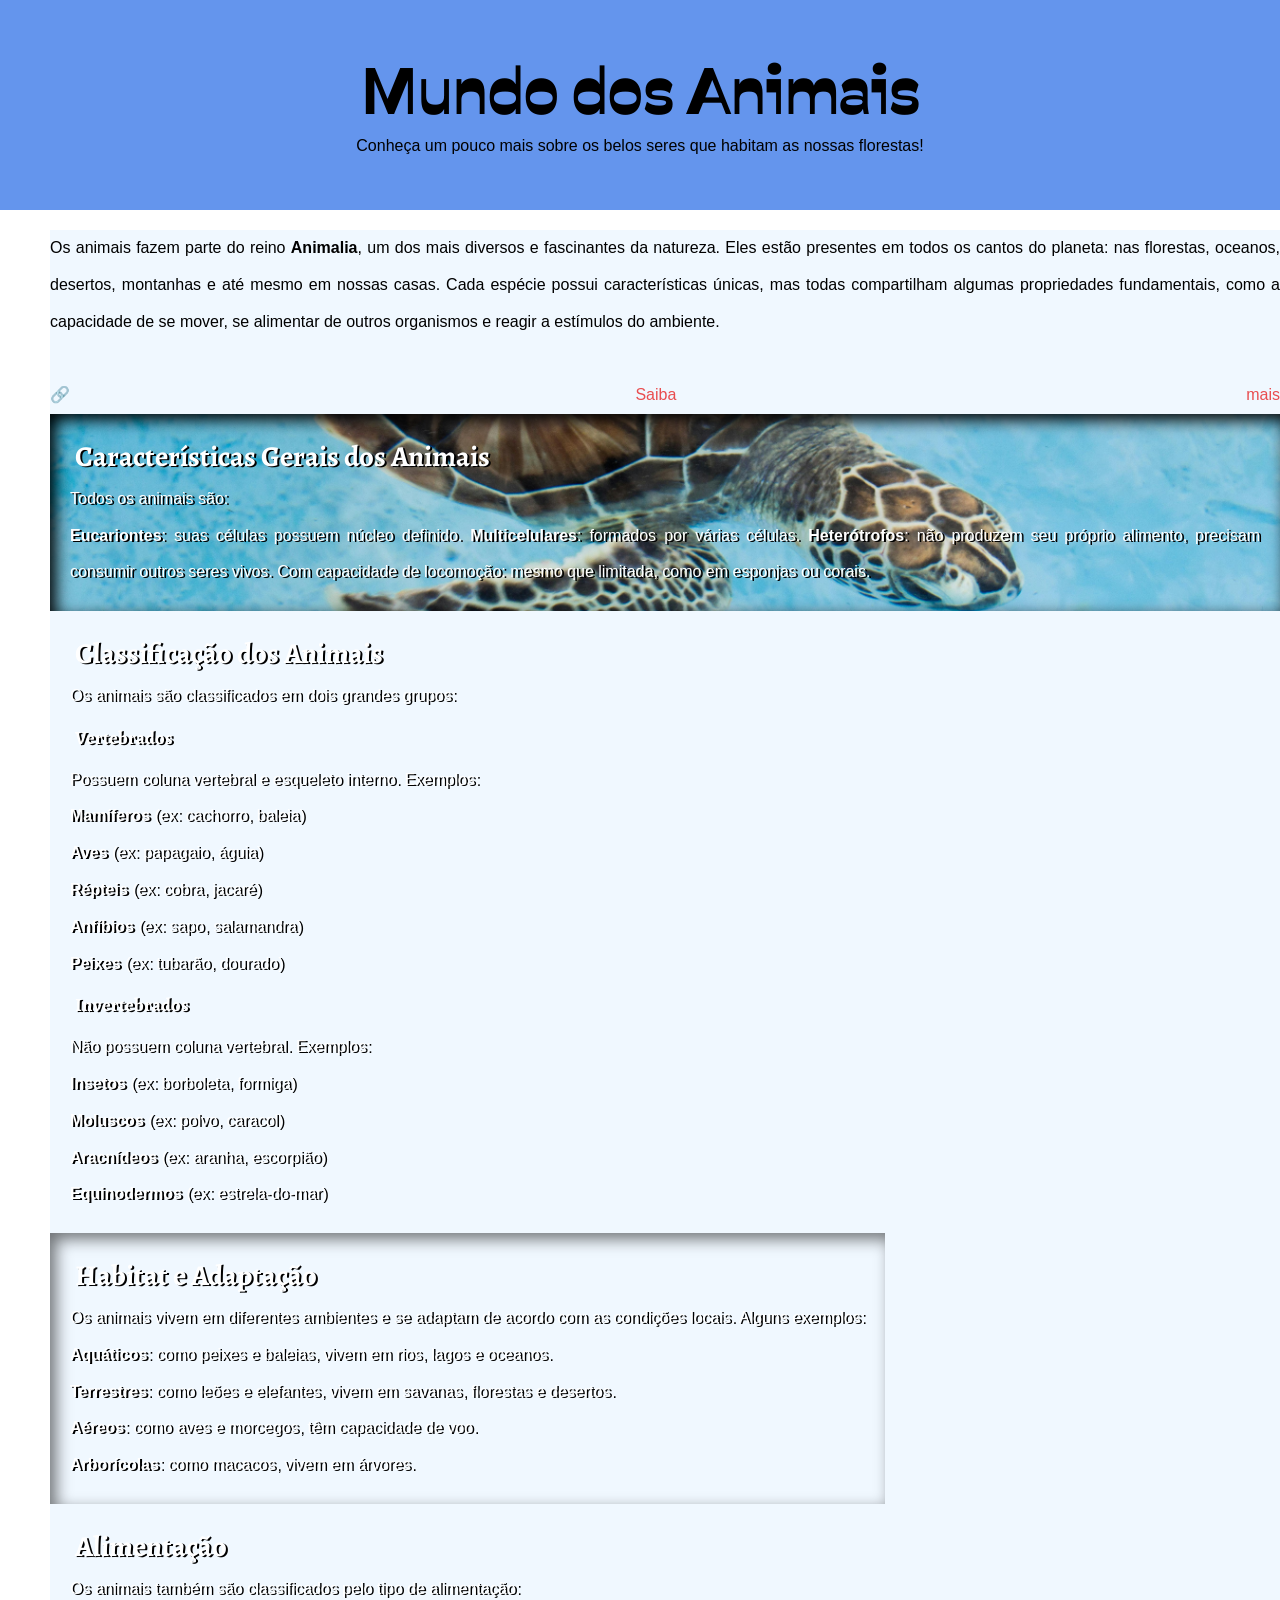
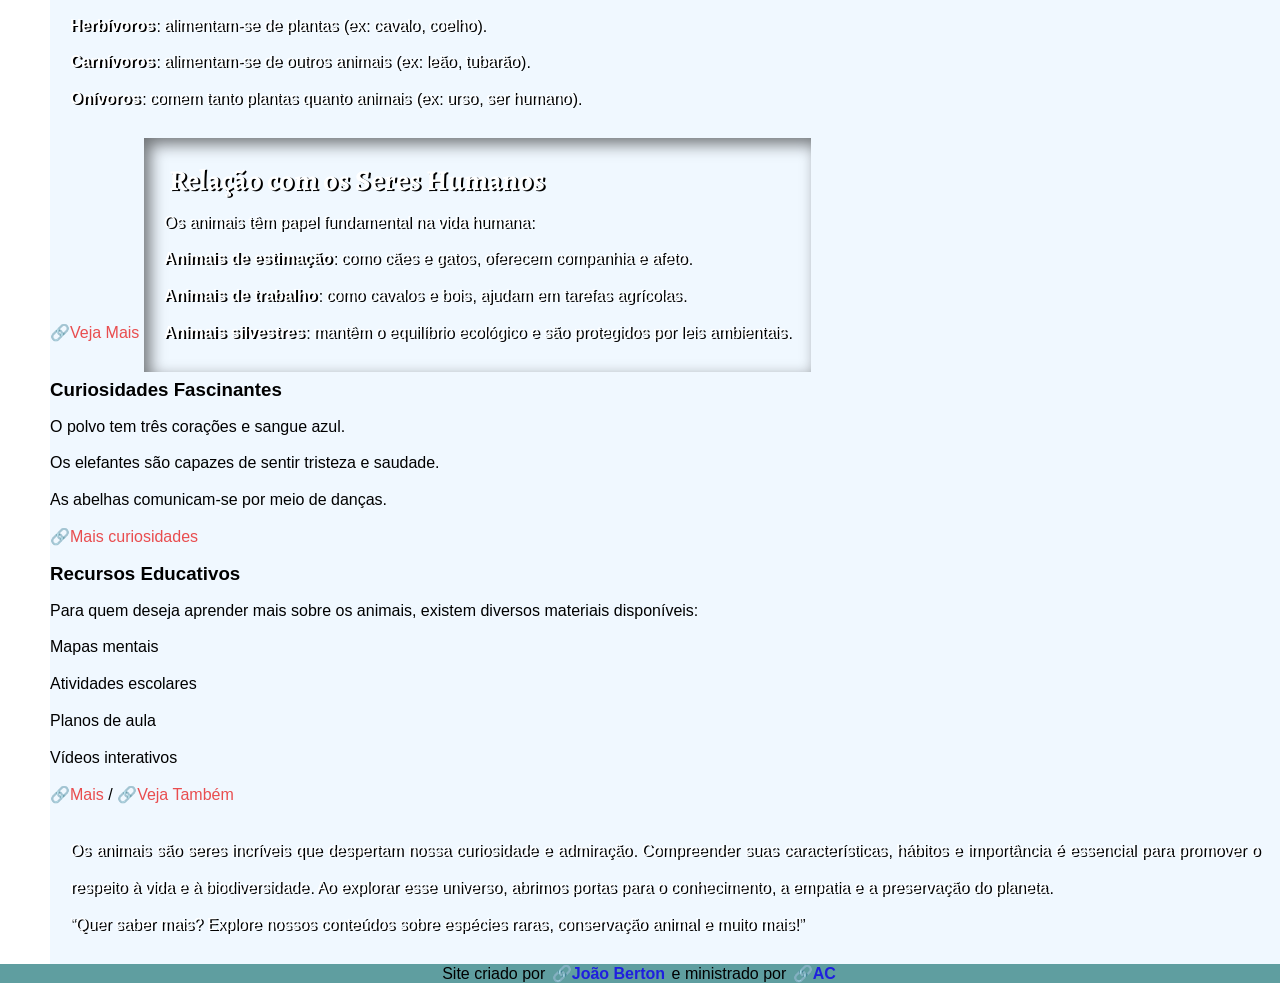
==== index.html @ df043e1f "Novos elementos adicionados." ====
<!DOCTYPE html>
<html lang="pt-br">
<head>
    <meta charset="UTF-8">
    <meta name="viewport" content="width=device-width, initial-scale=1.0">
    <title>Fauna</title>
    <link rel="shortcut icon" href="favicon.ico" type="image/x-icon">
    <link rel="stylesheet" href="style.css">
</head>
     <header>
        <h1>Mundo dos Animais</h1>
        <p>
            Conheça um pouco mais sobre os belos seres que habitam as nossas florestas!
        </p>
    </header>
    <main>
    <section>
Os animais fazem parte do reino <strong>Animalia</strong>, um dos mais diversos e fascinantes da natureza. Eles estão presentes em todos os cantos do planeta: nas florestas, oceanos, desertos, montanhas e até mesmo em nossas casas. Cada espécie possui características únicas, mas todas compartilham algumas propriedades fundamentais, como a capacidade de se mover, se alimentar de outros organismos e reagir a estímulos do ambiente. </section> <br>
<a href="https://brasilescola.uol.com.br/biologia/reino-animalia.htm" target="_blank">Saiba mais</a>

    <section class="imagem" id="img01">
        <h2>
            Características Gerais dos Animais
        </h2>
        Todos os animais são:
        <p>
        <strong>Eucariontes</strong>: suas células possuem núcleo definido.
        
        <strong>Multicelulares</strong>: formados por várias células.
        
        <strong>Heterótrofos</strong>: não produzem seu próprio alimento, precisam consumir outros seres vivos.
        
        Com capacidade de locomoção: mesmo que limitada, como em esponjas ou corais.
        </p>
    </section>
<section class="normal">
    <p>
         <h2>Classificação dos Animais</h2>
        Os animais são classificados em dois grandes grupos:
    </p>
    
    <p>
        <h3>Vertebrados</h3>
        Possuem coluna vertebral e esqueleto interno. Exemplos:
    </p>
    
    <strong>Mamíferos</strong> (ex: cachorro, baleia) <br>
    
    <strong>Aves</strong> (ex: papagaio, águia) <br>
    
    <strong>Répteis</strong> (ex: cobra, jacaré) <br>
    
    <strong>Anfíbios</strong> (ex: sapo, salamandra) <br>
    
    <strong>Peixes</strong> (ex: tubarão, dourado) <br>
    
    <p>
        <h3>Invertebrados</h3>
        Não possuem coluna vertebral. Exemplos:
    </p>
    
    <strong>Insetos</strong> (ex: borboleta, formiga) <br>
    
    <strong>Moluscos</strong> (ex: polvo, caracol) <br>
    
    <strong>Aracnídeos</strong> (ex: aranha, escorpião) <br>
    
    <strong>Equinodermos</strong> (ex: estrela-do-mar) <br>
</section>
<section class="imagem" id="img02">
    <p>
        <h2>Habitat e Adaptação</h2>
        Os animais vivem em diferentes ambientes e se adaptam de acordo com as condições locais. Alguns exemplos:
    </p>
    
    <strong>Aquáticos</strong>: como peixes e baleias, vivem em rios, lagos e oceanos. <br>
    
    <strong>Terrestres</strong>: como leões e elefantes, vivem em savanas, florestas e desertos. <br>
    
    <strong>Aéreos</strong>: como aves e morcegos, têm capacidade de voo. <br>
    
    <strong>Arborícolas</strong>: como macacos, vivem em árvores. <br>
</section>
<section class="normal">
    <p>
        <h2>Alimentação</h2>
        Os animais também são classificados pelo tipo de alimentação:
    </p>
    
    <strong>Herbívoros</strong>: alimentam-se de plantas (ex: cavalo, coelho). <br>
    
    <strong>Carnívoros</strong>: alimentam-se de outros animais (ex: leão, tubarão). <br>
    
    <strong>Onívoros</strong>: comem tanto plantas quanto animais (ex: urso, ser humano). <br>
</section>

 <a href="https://escolakids.uol.com.br/ciencias/alimentacao-dos-animais.htm" target="_blank">Veja Mais</a>
<section class="imagem" id="img03">
    <p>
        <h2>Relação com os Seres Humanos</h2>
        Os animais têm papel fundamental na vida humana:
    </p>
    
    <strong>Animais de estimação</strong>: como cães e gatos, oferecem companhia e afeto. <br>
    
    <strong>Animais de trabalho</strong>: como cavalos e bois, ajudam em tarefas agrícolas. <br>
    
    <strong>Animais silvestres</strong>: mantêm o equilíbrio ecológico e são protegidos por leis ambientais. <br>
</section>
<aside>
    <h3>Curiosidades Fascinantes</h3>
    O polvo tem três corações e sangue azul.
    <br>
    Os elefantes são capazes de sentir tristeza e saudade.
    <br>
    As abelhas comunicam-se por meio de danças.
    <br>
    <a href="https://segredosdomundo.r7.com/curiosidades-sobre-animais/" target="_blank">Mais curiosidades</a>
    
    <p>
        <h3> Recursos Educativos</h3>
        Para quem deseja aprender mais sobre os animais, existem diversos materiais disponíveis:
    </p>
    
    Mapas mentais
    <br>
    Atividades escolares
    <br>
    Planos de aula
    <br>
    Vídeos interativos
    <br>
     <a href="https://www.todamateria.com.br/fauna-e-flora/">Mais</a> / <a href="https://brasilescola.uol.com.br/geografia/biodiversidade.htm">Veja Também</a>
</aside>
    <section class="normal">
<p>
    <div>
        Os animais são seres incríveis que despertam nossa curiosidade e admiração. Compreender suas características, hábitos e importância é essencial para promover o respeito à vida e à biodiversidade. Ao explorar esse universo, abrimos portas para o conhecimento, a empatia e a preservação do planeta.

    </div>
</p>

<p>
 “Quer saber mais? Explore nossos conteúdos sobre espécies raras, conservação animal e muito mais!”
</p>
</section>
</main>
<footer>
    Site criado por <a href="https://joaobrton.github.io">João Berton</a> e ministrado por <a href="">AC</a>
</footer>
</body>
</html>
---- style.css ----
@charset "UTF-8";
@import url('https://fonts.googleapis.com/css2?family=Savate:ital,wght@0,200..900;1,200..900&display=swap');
@import url('https://fonts.googleapis.com/css2?family=Alegreya:ital,wght@0,400..900;1,400..900&display=swap');
:root {
    --fonte01:'Segoe UI', Tahoma, Geneva, Verdana, sans-serif ;
    --fonte02:"Savate", sans-serif;
    --fonte03:"Alegreya", serif;
}
* {
    margin: 0px;
    padding: 0px;
}
body {
    min-width: 300px;
    font-family:var(--fonte01);
    text-align: justify;
    
    
}
header {
    height: 300pxpx;
    background-color: cornflowerblue;
    padding: 50px;
    text-align:center ;
}
header h1 {
    font-size: 7vh;
    font-family: var(--fonte02);
}
header > p {
    padding: 5px;
}
main {
    background-color: aliceblue;
    line-height: 2.3em;
    margin-left: 50px;
    margin-top: 20px;
}
main > a {
    text-decoration: none;
    color: rgba(230, 8, 8, 0.714);
    
}
main > a:hover {
    background-color: rgb(198, 141, 164);
    color: white;
    text-decoration: underline;
}
main > aside,a::before {
    content: '🔗';
}
section > h2 {
    font-family: var(--fonte03);
    font-size: 1.8em;
    padding: 5px;
}
section > h3 {
    font-family: var(--fonte03);
    padding: 5px;
}
aside a {
    text-decoration: none;
    color: rgba(230, 8, 8, 0.714);
}
aside a:hover {
    background-color: rgb(198, 141, 164);
    color: white;
     text-decoration: underline;
}
.normal {
    padding: 20px;
    text-shadow: 2px 1px 0px black;
    color: white;
}
.imagem {
    padding: 20px;
    text-shadow: 2px 1px 0px black;
    display: inline-block;
    
}
section#img01 {
    background-color: black;
    box-shadow: inset 6px 6px 16px black;
    background-image: url(imagens/tartaruga.jpg);
    background-position: center center;
    background-size: cover;
    color: white;
    background-attachment: fixed;
}
section#img02 {
    background-color: black;
    background-image: url(imagens/pombos.jpg);
    background-position: center center;
    background-size: cover;
    background-attachment: fixed;
    box-shadow: inset 6px 6px 16px rgba(0, 0, 0, 0.542);
    color: white;

}
section#img03 {
    background-color: black;
    color: white;
    background-image: url(imagens/esquilo.jpg);
    background-position: center center;
    background-size: cover;
    background-attachment: fixed;
    box-shadow: inset 6px 6px 16px rgba(0, 0, 0, 0.542);
}
#img04 {
    background-color: black;
    color: white;
}
footer {
    background-color: cadetblue;
    color: black;
    text-align: center;
}
footer > a {
    text-decoration: none;
    color: rgb(31, 31, 223);
    font-weight: bold;
    padding: 2px;
}
footer > a:hover {
    background-color: blue;
    color: white;
    font-weight: normal;
    border-radius: 10px;
}
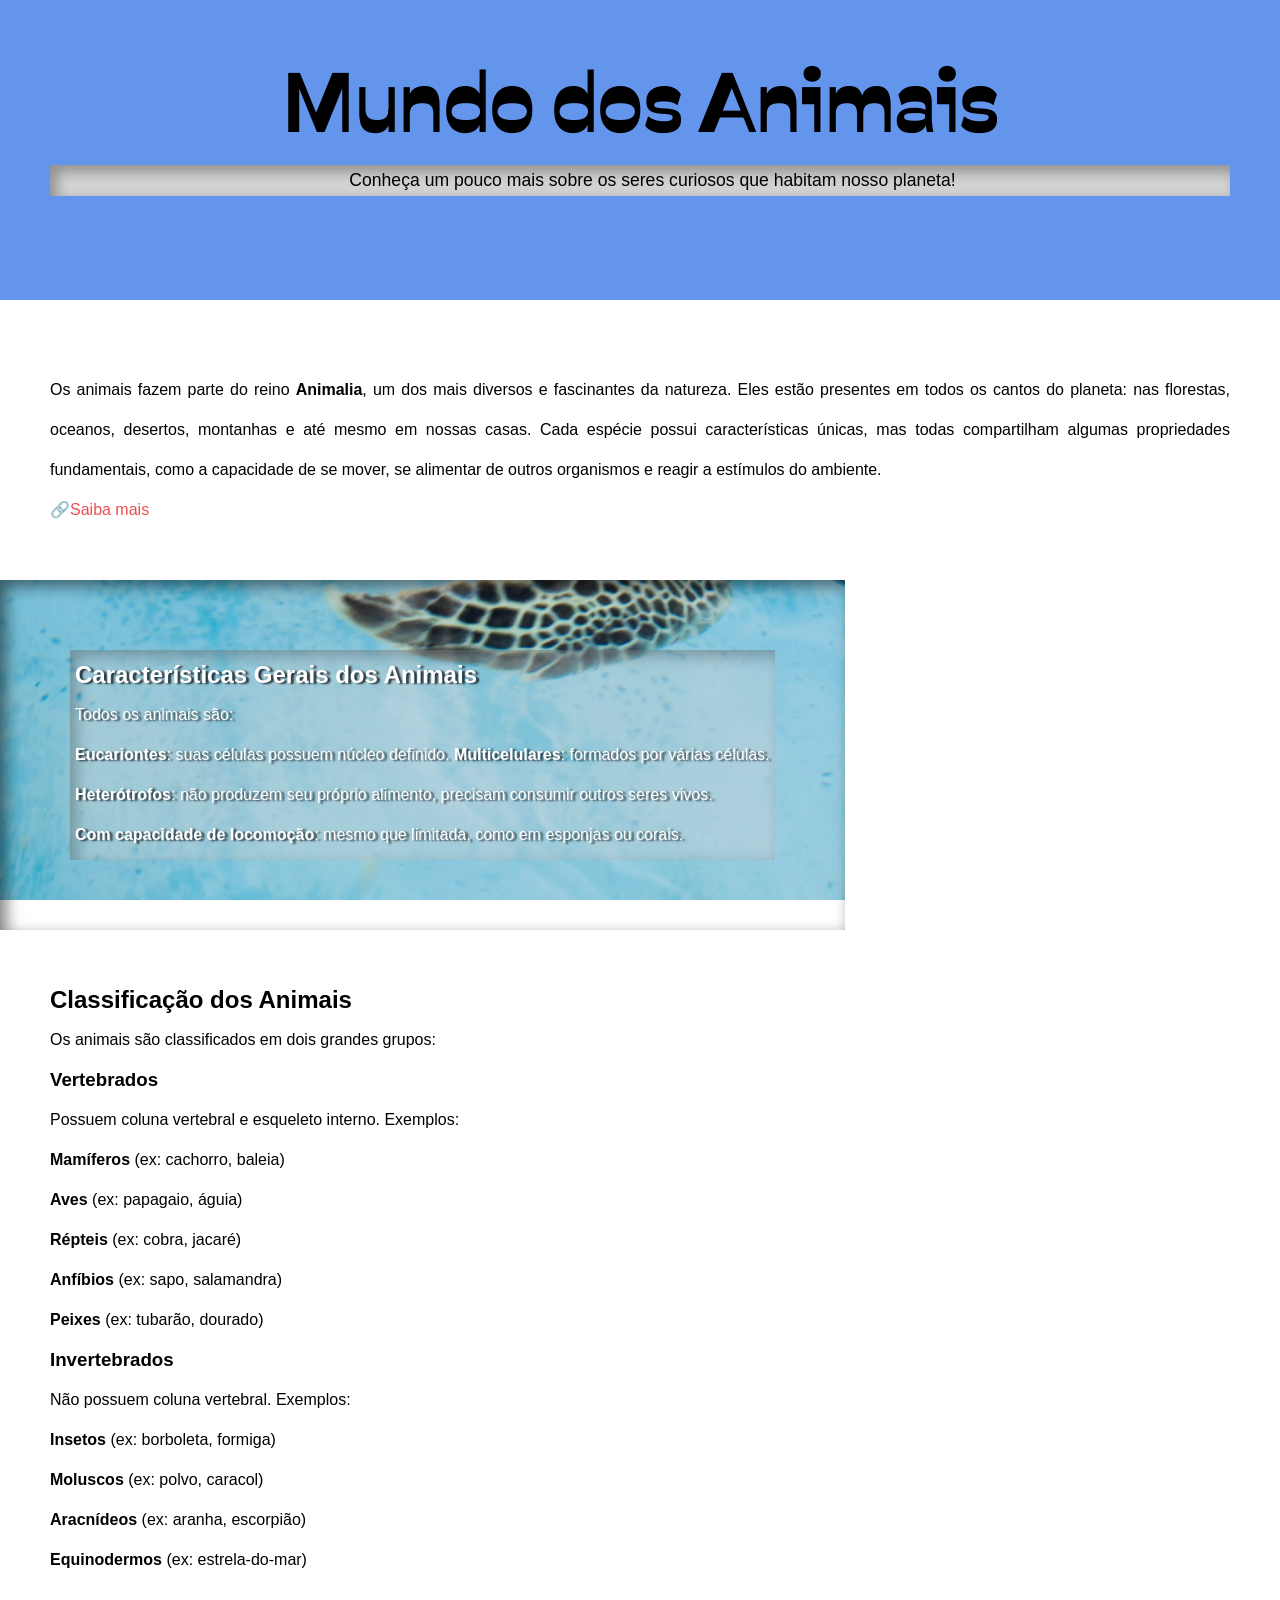
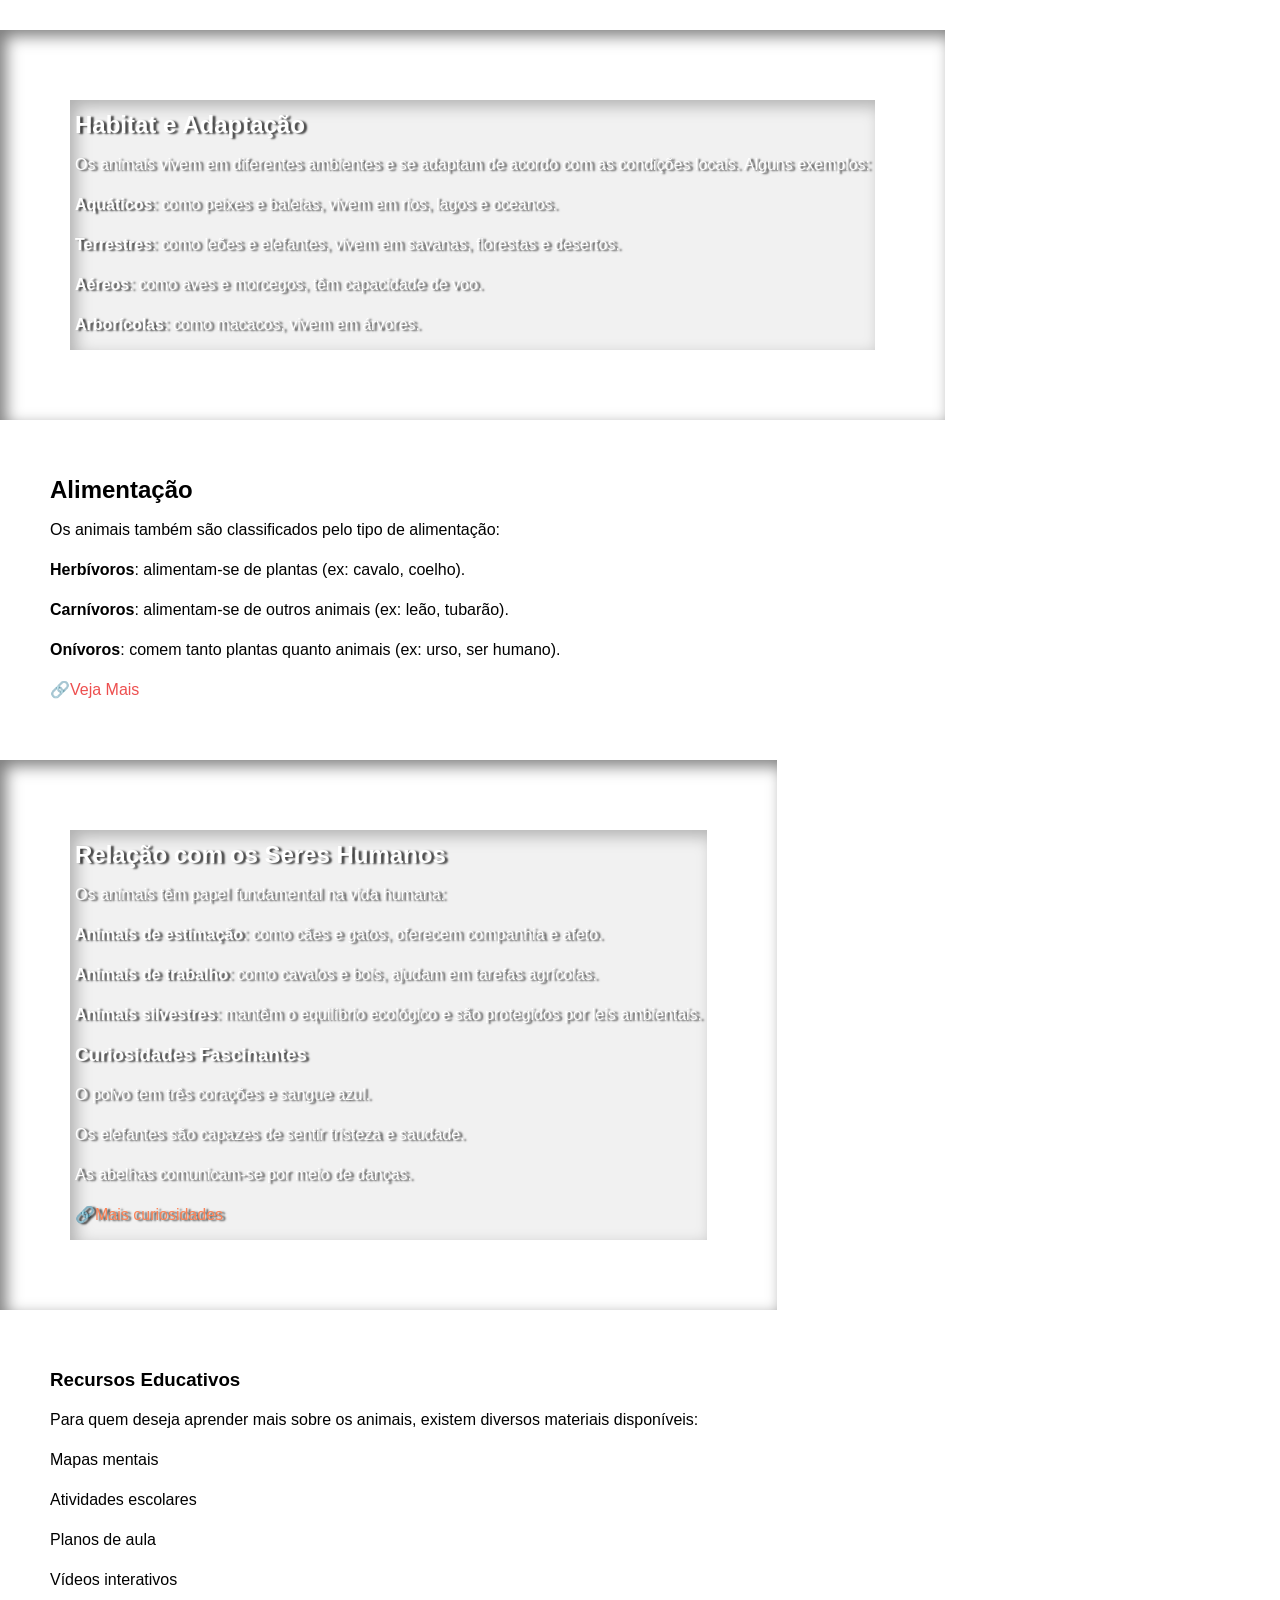
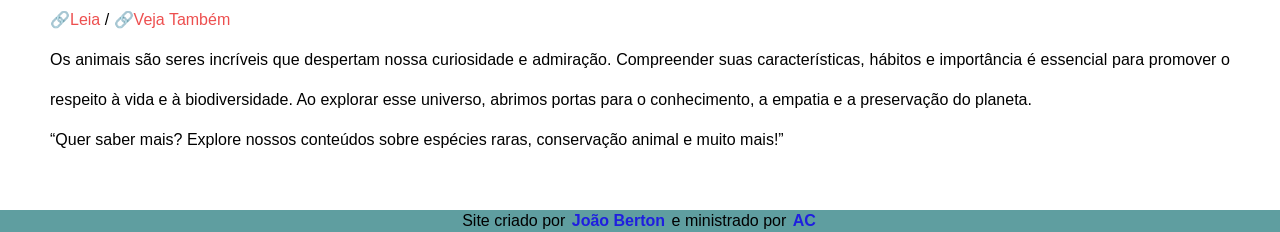
==== commit 1a080a42: "nome do arquivo alterado index." ====
--- a/index.html
+++ b/index.html
@@ -3,150 +3,109 @@
 <head>
     <meta charset="UTF-8">
     <meta name="viewport" content="width=device-width, initial-scale=1.0">
-    <title>Fauna</title>
-    <link rel="shortcut icon" href="favicon.ico" type="image/x-icon">
-    <link rel="stylesheet" href="style.css">
+    <title>Projeto-fauna</title>
+    <link rel="stylesheet" href="estilo/face.css">
 </head>
-     <header>
+<body>
+    <header>
         <h1>Mundo dos Animais</h1>
         <p>
-            Conheça um pouco mais sobre os belos seres que habitam as nossas florestas!
-        </p>
+            Conheça um pouco mais sobre os seres curiosos que habitam nosso planeta!
+        </p> 
     </header>
-    <main>
-    <section>
-Os animais fazem parte do reino <strong>Animalia</strong>, um dos mais diversos e fascinantes da natureza. Eles estão presentes em todos os cantos do planeta: nas florestas, oceanos, desertos, montanhas e até mesmo em nossas casas. Cada espécie possui características únicas, mas todas compartilham algumas propriedades fundamentais, como a capacidade de se mover, se alimentar de outros organismos e reagir a estímulos do ambiente. </section> <br>
-<a href="https://brasilescola.uol.com.br/biologia/reino-animalia.htm" target="_blank">Saiba mais</a>
-
-    <section class="imagem" id="img01">
-        <h2>
-            Características Gerais dos Animais
-        </h2>
-        Todos os animais são:
-        <p>
-        <strong>Eucariontes</strong>: suas células possuem núcleo definido.
-        
-        <strong>Multicelulares</strong>: formados por várias células.
-        
-        <strong>Heterótrofos</strong>: não produzem seu próprio alimento, precisam consumir outros seres vivos.
-        
-        Com capacidade de locomoção: mesmo que limitada, como em esponjas ou corais.
-        </p>
+    <section class="normal">
+        Os animais fazem parte do reino <strong>Animalia</strong>, um dos mais diversos e fascinantes da natureza. Eles estão presentes em todos os cantos do planeta: nas florestas, oceanos, desertos, montanhas e até mesmo em nossas casas. Cada espécie possui características únicas, mas todas compartilham algumas propriedades fundamentais, como a capacidade de se mover, se alimentar de outros organismos e reagir a estímulos do ambiente. <br>
+        <a href="https://brasilescola.uol.com.br/biologia/reino-animalia.htm" target="_blank">Saiba mais</a>
     </section>
+<section class="imagem" id="img01">
+        <div>
+            <h2>
+                Características Gerais dos Animais
+            </h2>
+            Todos os animais são:
+            <p>      <strong>Eucariontes</strong>: suas células possuem núcleo definido.
+            <strong>Multicelulares</strong>: formados por várias células. <br>
+            <strong>Heterótrofos</strong>: não produzem seu próprio alimento, precisam consumir outros seres vivos. <br>
+            <strong>Com capacidade de locomoção</strong>: mesmo que limitada, como em esponjas ou corais. <br>
+            </p>
+        </div>
+</section>
 <section class="normal">
     <p>
          <h2>Classificação dos Animais</h2>
         Os animais são classificados em dois grandes grupos:
     </p>
-    
     <p>
         <h3>Vertebrados</h3>
         Possuem coluna vertebral e esqueleto interno. Exemplos:
     </p>
-    
     <strong>Mamíferos</strong> (ex: cachorro, baleia) <br>
-    
     <strong>Aves</strong> (ex: papagaio, águia) <br>
-    
     <strong>Répteis</strong> (ex: cobra, jacaré) <br>
-    
     <strong>Anfíbios</strong> (ex: sapo, salamandra) <br>
-    
     <strong>Peixes</strong> (ex: tubarão, dourado) <br>
-    
     <p>
         <h3>Invertebrados</h3>
         Não possuem coluna vertebral. Exemplos:
     </p>
-    
     <strong>Insetos</strong> (ex: borboleta, formiga) <br>
-    
     <strong>Moluscos</strong> (ex: polvo, caracol) <br>
-    
     <strong>Aracnídeos</strong> (ex: aranha, escorpião) <br>
-    
-    <strong>Equinodermos</strong> (ex: estrela-do-mar) <br>
-</section>
+<strong>Equinodermos</strong> (ex: estrela-do-mar) <br></section>
 <section class="imagem" id="img02">
-    <p>
-        <h2>Habitat e Adaptação</h2>
-        Os animais vivem em diferentes ambientes e se adaptam de acordo com as condições locais. Alguns exemplos:
-    </p>
-    
-    <strong>Aquáticos</strong>: como peixes e baleias, vivem em rios, lagos e oceanos. <br>
-    
-    <strong>Terrestres</strong>: como leões e elefantes, vivem em savanas, florestas e desertos. <br>
-    
-    <strong>Aéreos</strong>: como aves e morcegos, têm capacidade de voo. <br>
-    
-    <strong>Arborícolas</strong>: como macacos, vivem em árvores. <br>
+    <div>
+        <p>
+            <h2>Habitat e Adaptação</h2>
+            Os animais vivem em diferentes ambientes e se adaptam de acordo com as condições locais. Alguns exemplos:
+        </p>
+        <strong>Aquáticos</strong>: como peixes e baleias, vivem em rios, lagos e oceanos. <br>
+        <strong>Terrestres</strong>: como leões e elefantes, vivem em savanas, florestas e desertos. <br>
+        <strong>Aéreos</strong>: como aves e morcegos, têm capacidade de voo. <br>
+        <strong>Arborícolas</strong>: como macacos, vivem em árvores. <br>
+    </div>
 </section>
 <section class="normal">
     <p>
         <h2>Alimentação</h2>
         Os animais também são classificados pelo tipo de alimentação:
     </p>
-    
     <strong>Herbívoros</strong>: alimentam-se de plantas (ex: cavalo, coelho). <br>
-    
     <strong>Carnívoros</strong>: alimentam-se de outros animais (ex: leão, tubarão). <br>
-    
-    <strong>Onívoros</strong>: comem tanto plantas quanto animais (ex: urso, ser humano). <br>
+    <strong>Onívoros</strong>: comem tanto plantas quanto animais (ex: urso, ser humano).<br>
+<a href="https://escolakids.uol.com.br/ciencias/alimentacao-dos-animais.htm" target="_blank">Veja Mais</a>
 </section>
-
- <a href="https://escolakids.uol.com.br/ciencias/alimentacao-dos-animais.htm" target="_blank">Veja Mais</a>
 <section class="imagem" id="img03">
-    <p>
-        <h2>Relação com os Seres Humanos</h2>
-        Os animais têm papel fundamental na vida humana:
-    </p>
-    
-    <strong>Animais de estimação</strong>: como cães e gatos, oferecem companhia e afeto. <br>
-    
-    <strong>Animais de trabalho</strong>: como cavalos e bois, ajudam em tarefas agrícolas. <br>
-    
-    <strong>Animais silvestres</strong>: mantêm o equilíbrio ecológico e são protegidos por leis ambientais. <br>
-</section>
-<aside>
-    <h3>Curiosidades Fascinantes</h3>
-    O polvo tem três corações e sangue azul.
-    <br>
-    Os elefantes são capazes de sentir tristeza e saudade.
-    <br>
-    As abelhas comunicam-se por meio de danças.
-    <br>
-    <a href="https://segredosdomundo.r7.com/curiosidades-sobre-animais/" target="_blank">Mais curiosidades</a>
-    
-    <p>
+    <div>
+        <p>
+            <h2>Relação com os Seres Humanos</h2>
+            Os animais têm papel fundamental na vida humana:
+        </p>
+        <strong>Animais de estimação</strong>: como cães e gatos, oferecem companhia e afeto. <br>
+        <strong>Animais de trabalho</strong>: como cavalos e bois, ajudam em tarefas agrícolas. <br>
+        <strong>Animais silvestres</strong>: mantêm o equilíbrio ecológico e são protegidos por leis ambientais. <br>
+            <h3>Curiosidades Fascinantes</h3>
+            O polvo tem três corações e sangue azul.
+            <br>
+            Os elefantes são capazes de sentir tristeza e saudade.<br>
+        As abelhas comunicam-se por meio de danças.<br> <a href="https://segredosdomundo.r7.com/curiosidades-sobre-animais/" style="color: rgb(252, 131, 87);" target="_blank">Mais curiosidades</a>
+    </div></section>
+    <section class="normal">
+ <p>
         <h3> Recursos Educativos</h3>
         Para quem deseja aprender mais sobre os animais, existem diversos materiais disponíveis:
-    </p>
-    
-    Mapas mentais
-    <br>
-    Atividades escolares
-    <br>
-    Planos de aula
-    <br>
-    Vídeos interativos
-    <br>
-     <a href="https://www.todamateria.com.br/fauna-e-flora/">Mais</a> / <a href="https://brasilescola.uol.com.br/geografia/biodiversidade.htm">Veja Também</a>
-</aside>
-    <section class="normal">
-<p>
-    <div>
+        </p>
+        Mapas mentais<br>
+        Atividades escolares<br>
+        Planos de aula<br>
+        Vídeos interativos<br>
+         <a href="https://www.todamateria.com.br/fauna-e-flora/" target="_blank">Leia</a> / <a href="https://brasilescola.uol.com.br/geografia/biodiversidade.htm" target="_blank">Veja Também</a>
+    <p>
         Os animais são seres incríveis que despertam nossa curiosidade e admiração. Compreender suas características, hábitos e importância é essencial para promover o respeito à vida e à biodiversidade. Ao explorar esse universo, abrimos portas para o conhecimento, a empatia e a preservação do planeta.
-
-    </div>
 </p>
-
-<p>
- “Quer saber mais? Explore nossos conteúdos sobre espécies raras, conservação animal e muito mais!”
-</p>
+ “Quer saber mais? Explore nossos conteúdos sobre espécies raras, conservação animal e muito mais!” 
 </section>
-</main>
 <footer>
-    Site criado por <a href="https://joaobrton.github.io">João Berton</a> e ministrado por <a href="">AC</a>
+     Site criado por <a href="https://joaobrton.github.io">João Berton</a> e ministrado por <a href="">AC</a>
 </footer>
 </body>
 </html>
--- a/estilo/face.css
+++ b/estilo/face.css
@@ -0,0 +1,109 @@
+@charset "UTF-8";
+@import url('https://fonts.googleapis.com/css2?family=Savate:ital,wght@0,200..900;1,200..900&display=swap');
+@import url('https://fonts.googleapis.com/css2?family=Alegreya:ital,wght@0,400..900;1,400..900&display=swap');
+:root {
+    --fonte01:'Segoe UI', Tahoma, Geneva, Verdana, sans-serif ;
+    --fonte02:"Savate", sans-serif;
+    --fonte03:"Alegreya", serif;
+}
+* {
+    margin: 0px;
+    padding: 0px;
+}
+body {
+    height: 100vh;
+    font-family:var(--fonte01);
+    text-align: justify;
+    
+}
+header {
+    height: 200px;
+    background-color: cornflowerblue;
+    padding: 50px;
+    text-align:center;
+    margin-bottom: 20px;
+}
+header h1 {
+    font-size: 9vh;
+    font-family: var(--fonte02);
+    padding-bottom: 10px;
+}
+header > p {
+    padding: 5px;
+    font-size: 1.1em;
+    padding-left: 30px;
+    background-color: lightgrey;
+    box-shadow: inset 6px 6px 13px 1px rgba(0, 0, 0, 0.315);
+}
+section {
+    line-height: 2.5em;
+    
+}
+section a {
+    text-decoration: none;
+    color: rgba(230, 8, 8, 0.714);
+    display: inline;
+}
+section a:hover {
+    background-color: rgb(198, 141, 164);
+    color: white;
+    text-decoration: underline;
+    border-radius: 10px;
+}
+section a::before {
+    content: '🔗';
+}
+section.normal {
+    padding: 50px;
+}
+section.imagem {
+    color: white;
+    padding: 70px;
+    text-shadow: 3px 1px 2px rgba(0, 0, 0, 0.742);
+    display: inline-block;
+    background-attachment: fixed;
+}
+section > div {
+    background-color: rgba(211, 211, 211, 0.322);
+    box-shadow:inset 6px 6px 16px rgba(0, 0, 0, 0.271);
+    padding: 5px;
+    display: inline-block;
+}
+section#img01 {
+    background-image: url(../imagens/tartaruga.jpg);
+    background-position: center center;
+    background-color: black;
+    background-size: cover;
+    box-shadow:inset 6px 6px 16px rgba(0, 0, 0, 0.516);
+}
+section#img02 {
+    background-image: url(../imagens/papagaios.jpg);
+    background-position: center center;
+    background-color: black;
+    background-size: contain;
+    box-shadow:inset 6px 6px 16px rgba(0, 0, 0, 0.516);
+}
+section#img03 {
+    background-image: url(../imagens/esquilo.jpg);
+    background-position: center center;
+    background-size: cover;
+    box-shadow:inset 6px 6px 16px rgba(0, 0, 0, 0.516);
+}
+footer {
+    background-color: cadetblue;
+    color: black;
+    text-align: center;
+}
+footer > a {
+    text-decoration: none;
+    color: rgb(31, 31, 223);
+    font-weight: bold;
+    padding: 2px;
+    display: inline-block;
+}
+footer > a:hover {
+    background-color: rgba(0, 0, 255, 0.693);
+    color: white;
+    font-weight: normal;
+    border-radius: 10px;
+}
